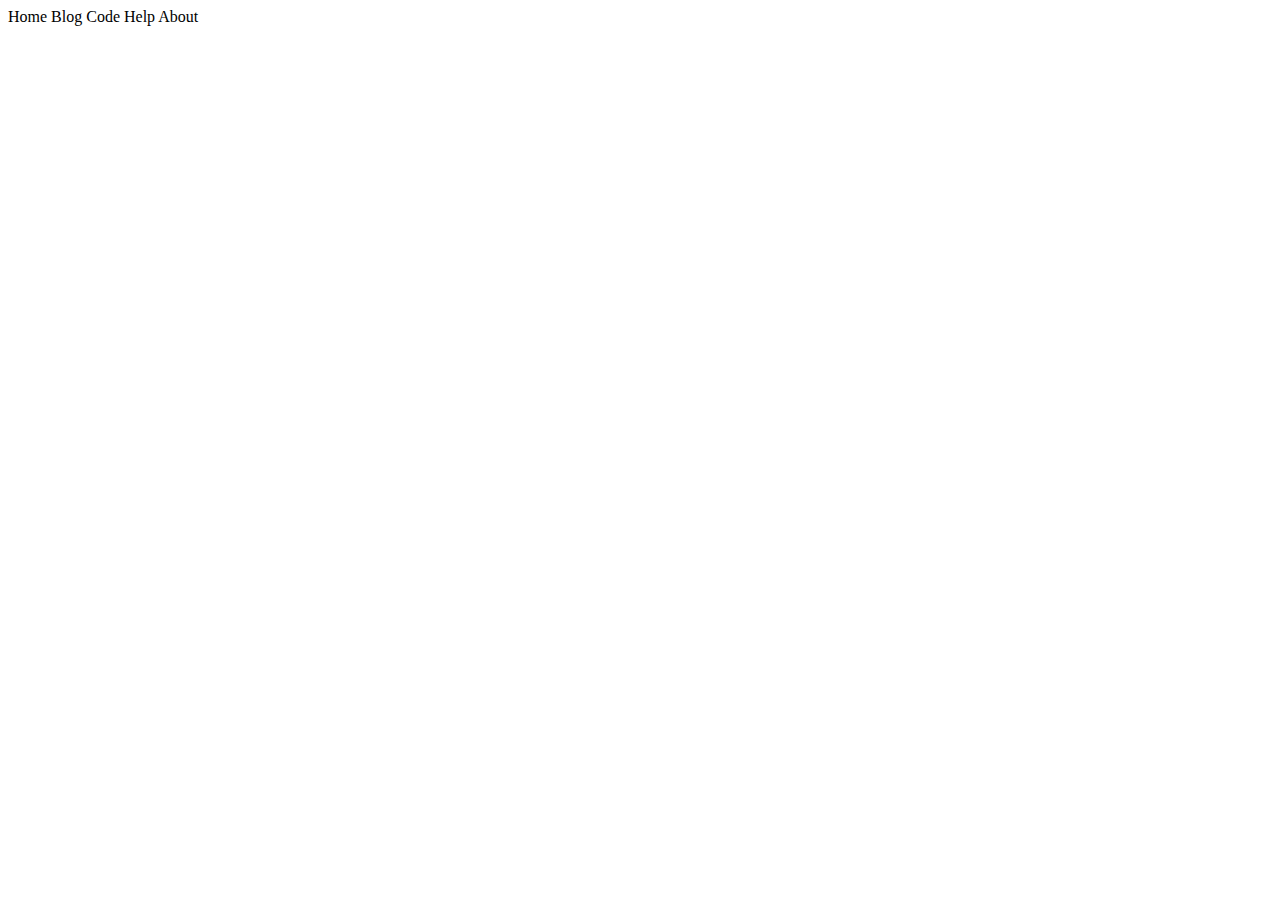
==== Navigation Menu Bar/index.html @ e2dc7796 "pppp" ====
<!DOCTYPE html>
<html lang="en" dir="ltr">
    <head>
        <meta charset="UTF-8">
        <title>Navigation Sliding Indicator</title>
        <link rel="stylesheet" href="styles.css">

    </head>
    <body>
        <div class="container">
            <nav>
                <label for="" class="home">
                    Home
                </label>
                <label for="" class="blog">
                    Blog
                </label>
                <label for="" class="code">
                    Code
                </label>
                <label for="" class="help">
                    Help
                </label>
                <label for="" class="about">
                    About
                </label>
            </nav>
        </div>
    </body>

</html>
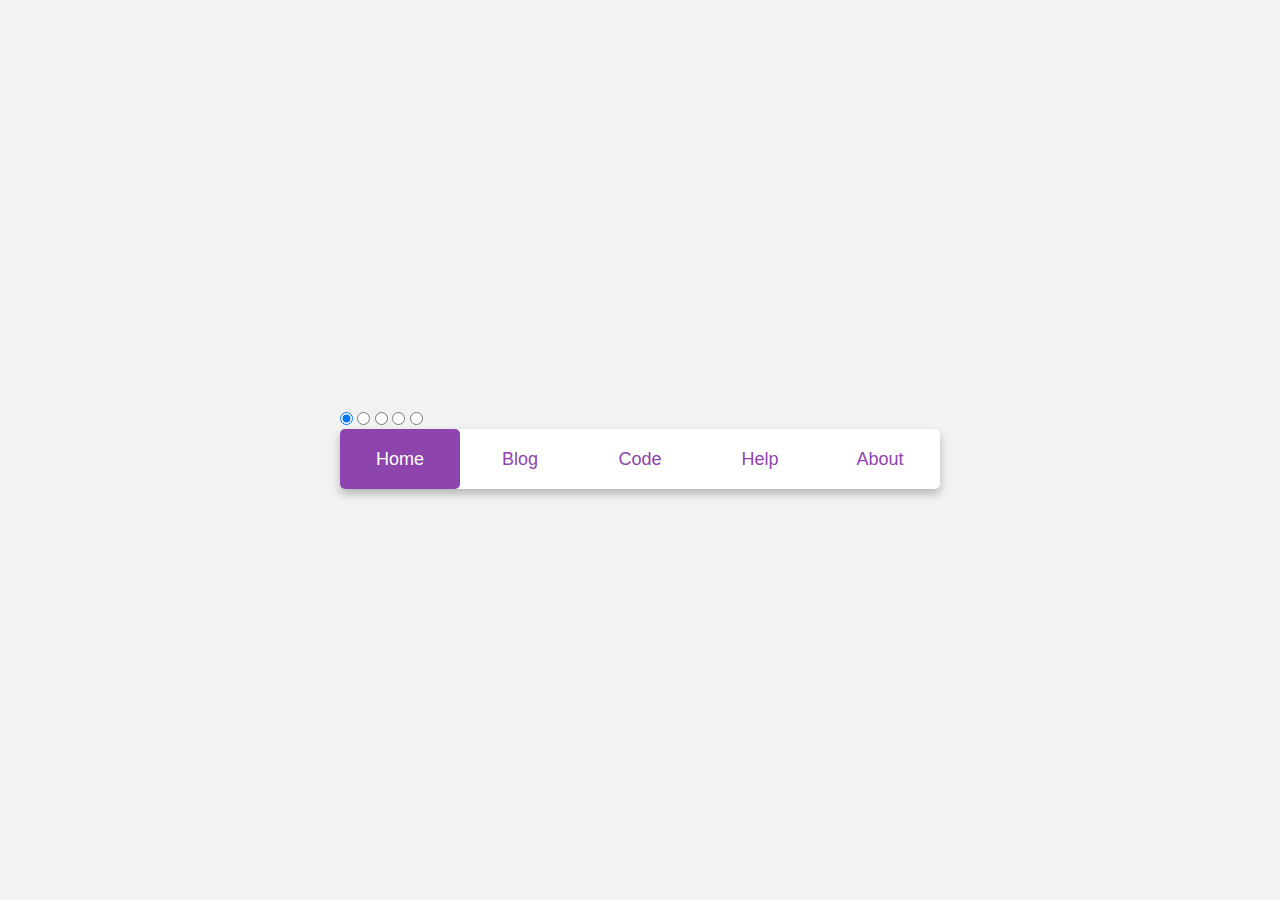
==== commit 9bfe4413: "gjj" ====
--- a/Navigation Menu Bar/index.html
+++ b/Navigation Menu Bar/index.html
@@ -8,20 +8,26 @@
     </head>
     <body>
         <div class="container">
+            <input type="radio" name="slider" id="home" checked>
+            <input type="radio" name="slider" id="blog">
+            <input type="radio" name="slider" id="code">
+            <input type="radio" name="slider" id="help">
+            <input type="radio" name="slider" id="about">
             <nav>
-                <label for="" class="home">
+                <div class="slider"></div>
+                <label for="home" class="home" >
                     Home
                 </label>
-                <label for="" class="blog">
+                <label for="blog" class="blog">
                     Blog
                 </label>
-                <label for="" class="code">
+                <label for="code" class="code">
                     Code
                 </label>
-                <label for="" class="help">
+                <label for="help" class="help">
                     Help
                 </label>
-                <label for="" class="about">
+                <label for="about" class="about">
                     About
                 </label>
             </nav>
--- a/Navigation Menu Bar/styles.css
+++ b/Navigation Menu Bar/styles.css
@@ -0,0 +1,78 @@
+* {
+    margin: 0;
+    padding: 0;
+    font-family:'Segoe UI', Tahoma, Geneva, Verdana, sans-serif;
+}
+body {
+    height: 100vh;
+    width: 100%;
+    display: flex;
+    justify-content: center;
+    align-items: center;
+    background: #f2f2f2;
+}
+nav{
+    width: 600px;
+    height: 60px;
+    border-radius: 5px;
+    background: #fff;
+    display: flex;
+    text-align: center;
+    position: relative;
+    box-shadow: 0 5px 10px rgba(0,0,0,0.25);
+}
+nav label {
+    width: 100%;
+    height: 100%;
+    line-height: 60px;
+    font-size: 18px;
+    font-weight: 400;
+    border-radius: 5px;
+    margin: 0 5px;
+    color: #8e44ad; 
+    cursor: pointer;
+    z-index: 1;
+    position: relative;
+    transition: all 0.3s ease;
+
+}
+nav label:hover{
+    background: rgba(142,68,173,0.3);
+
+}
+.slider {
+    position: absolute;
+    height: 100%;
+    width: 20%;
+    background: #8e44ad;
+    left: 0;
+    top: 0;
+    border-radius: 5px;
+    transition: all 0.4s cubic-bezier(0.68, -0.55, 0.265, 1.55);
+}
+#home:checked ~ nav label.home,
+#blog:checked ~ nav label.blog,
+#code:checked ~ nav label.code,
+#help:checked ~ nav label.help,
+#about:checked ~ nav label.about{    
+    color: #fff;
+}
+#blog :checked ~ nav .slider{
+    left: 20%;
+
+
+} 
+#code:checked ~ nav .slider{
+    left: 40%;
+    
+} 
+#help:checked ~ nav .slider{
+    left: 60%;
+    
+} 
+#about:checked ~ nav .slider{
+    left: 80%;
+    
+} 
+
+
